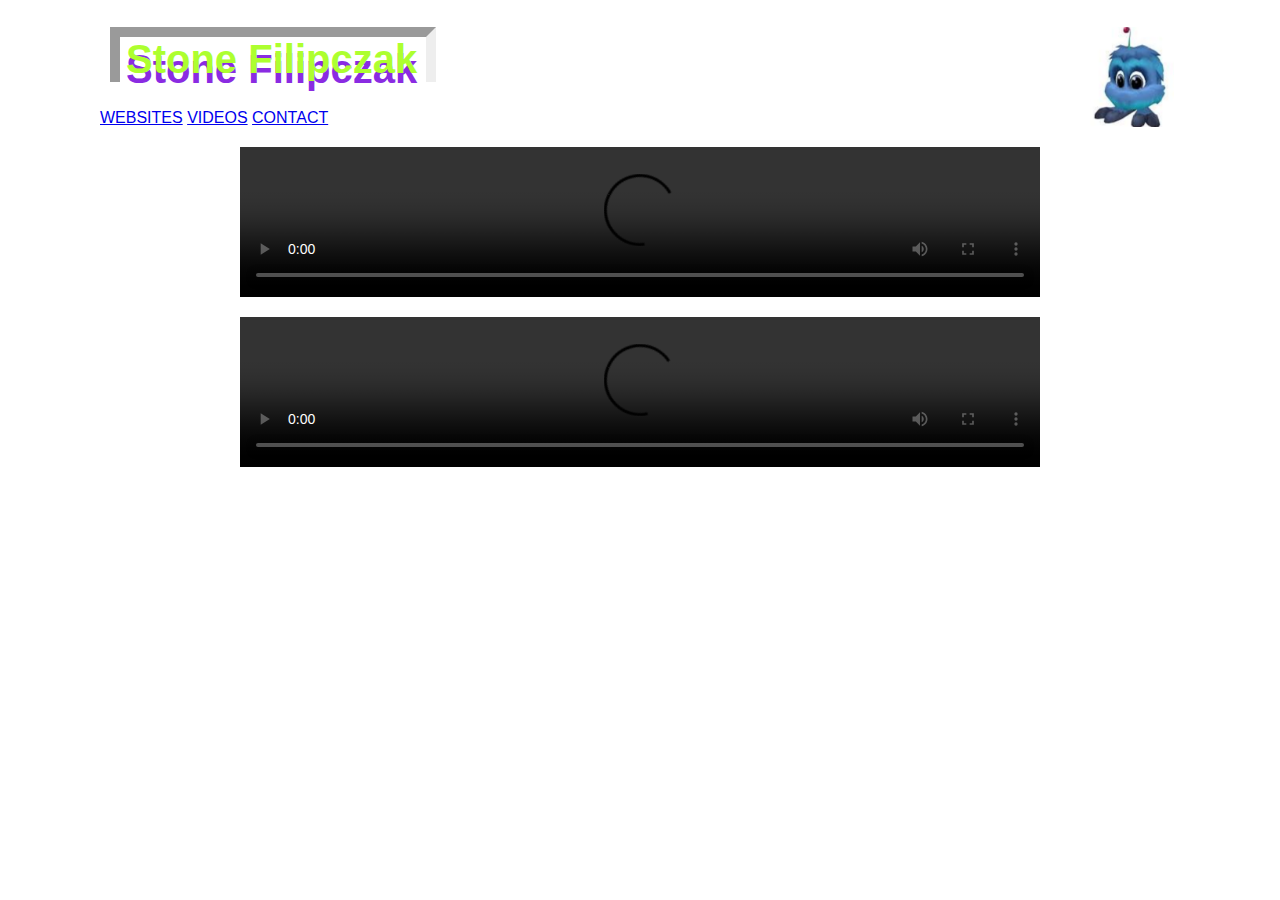
==== videos.html @ 55a5d5df "Add files via upload" ====
<!DOCTYPE html>
<html lang="">
  <head>
    <meta charset="utf-8" />
    <meta name="viewport" content="width=device-width, initial-scale=1.0" />
    <title>Stone Filipczak</title>
    <link
      rel="stylesheet"
      type="text/css"
      href="app.css"
      media="screen, projection"
    />
    <script src="./p5.min.js"></script>
    <script src="app.js"></script>
    <link
      href="https://fonts.googleapis.com/css?family=Bungee+Shade&display=swap"
      rel="stylesheet"
    />
  </head>
  <body>
    <!-- <a href="https://github.com/stoneFilipczak/portfolio" class="github-corner" aria-label="View source on GitHub"><svg width="80" height="80" viewBox="0 0 250 250" style="fill:#151513; color:#fff; position: absolute; top: 0; border: 0; right: 0;" aria-hidden="true"><path d="M0,0 L115,115 L130,115 L142,142 L250,250 L250,0 Z"></path><path d="M128.3,109.0 C113.8,99.7 119.0,89.6 119.0,89.6 C122.0,82.7 120.5,78.6 120.5,78.6 C119.2,72.0 123.4,76.3 123.4,76.3 C127.3,80.9 125.5,87.3 125.5,87.3 C122.9,97.6 130.6,101.9 134.4,103.2" fill="currentColor" style="transform-origin: 130px 106px;" class="octo-arm"></path><path d="M115.0,115.0 C114.9,115.1 118.7,116.5 119.8,115.4 L133.7,101.6 C136.9,99.2 139.9,98.4 142.2,98.6 C133.8,88.0 127.5,74.4 143.8,58.0 C148.5,53.4 154.0,51.2 159.7,51.0 C160.3,49.4 163.2,43.6 171.4,40.1 C171.4,40.1 176.1,42.5 178.8,56.2 C183.1,58.6 187.2,61.8 190.9,65.4 C194.5,69.0 197.7,73.2 200.1,77.6 C213.8,80.2 216.3,84.9 216.3,84.9 C212.7,93.1 206.9,96.0 205.4,96.6 C205.1,102.4 203.0,107.8 198.3,112.5 C181.9,128.9 168.3,122.5 157.7,114.1 C157.9,116.9 156.7,120.9 152.7,124.9 L141.0,136.5 C139.8,137.7 141.6,141.9 141.8,141.8 Z" fill="currentColor" class="octo-body"></path></svg></a><style>.github-corner:hover .octo-arm{animation:octocat-wave 560ms ease-in-out}@keyframes octocat-wave{0%,100%{transform:rotate(0)}20%,60%{transform:rotate(-25deg)}40%,80%{transform:rotate(10deg)}}@media (max-width:500px){.github-corner:hover .octo-arm{animation:none}.github-corner .octo-arm{animation:octocat-wave 560ms ease-in-out}}</style> -->
    <nav>
      <div id="header">
        <h1>Stone Filipczak</h1>
      </div>
      <div id="buttons">
        <span onclick="aboutClick()"><a href="./index.html">WEBSITES</a></span>
        <span><a href="./videos.html">VIDEOS</a></span>
        <span><a href="mailto:stonefilipczak@protonmail.com">CONTACT</a></span>
      </div>
    </nav>
    <div id="videobox">
      <video width="100%" controls>
        <source src="./vid/amygdala.mp4" type="video/mp4" />
        <!-- <source src="movie.ogg" type="video/ogg"> -->
        Your browser does not support the video tag.
      </video>
      <video width="100%" controls>
        <source src="./vid/nonviolent.mp4" type="video/mp4" />
        <!-- <source src="movie.ogg" type="video/ogg"> -->
        Your browser does not support the video tag.
      </video>
    </div>

    <!-- <div class="contact">
      
      <a href="mailto:stonefilipczak@protonmail.com">stonefilipczak@protonmail.com</a>
    </div> -->
  </body>
</html>
---- app.css ----
body {
  padding: 0;
  margin: 0;
  font-family: Helvetica, sans-serif;
  max-width: 1080px;
  margin-left: auto;
  margin-right: auto;
}
<<<<<<< HEAD

#videobox {
  justify-content: center;

  display: block;
}

video {
  max-width: 800px;
  margin: 20px;
  margin-left: auto;
  margin-right: auto;
  display: block;
}

nav {
  background-image: url("img/pet.png");
  background-position: right;
  background-size: 90px;
  background-repeat: no-repeat;
}

h1 {
  text-align: left;
  /* font-family: "Bungee Shade", cursive; */
  margin-left: 10px;
  font-size: 40px;
  width: 300px;
  color: greenyellow;
  border: 10px inset;
  border-bottom: none;
  text-shadow: blueviolet 0px 10px;
  padding-left: 6px;
=======
h1 {
  text-align: center;
  font-family: "Bungee Shade", cursive;
  font-size: 60px;
  width: 100%;
  height: 60px;
>>>>>>> 33512b81536e78b0b4b2b9e7e28259028e60d436
}
#bars {
  margin-top: 20px;
  height: 300px;
}
#bars:hover {
  cursor: none;
}
#buttons {
  float: center;
  margin: 10px;
}
span {
  margin: 10px;
  margin-left: 0px;
  font-weight: bold;
  animation: unshadow 0.5s;
}
@keyframes unshadow {
  from {
    /* text-shadow: 0px 20px black; */
    color: grey;
  }
  to {
    color: black;
    /* text-shadow: none;
    }*/
  }
}
span:hover {
  color: grey;
  cursor: pointer;
  /* text-shadow: 0px 20px black; */
  animation: shadow 0.2s;
}
@keyframes shadow {
  from {
    color: black;
    /* text-shadow: none; */
  }
  to {
    /* text-shadow: 0px 20px black; */
    color: grey;
  }
}
#about {
  height: 290px;
<<<<<<< HEAD
  /* align-content: center; */
  text-align: right;
=======
  align-content: center;
  text-align: center;
>>>>>>> 33512b81536e78b0b4b2b9e7e28259028e60d436
  background-color: black;
  /* border-style: solid;
    border-width: 15px; */

  overflow: hidden;
  animation: out 0.5s;
<<<<<<< HEAD
  align-items: center;
=======
>>>>>>> 33512b81536e78b0b4b2b9e7e28259028e60d436
}
#about:hover {
  background-color: white;
  animation: in 0.5s;
  color: black;
}

.show {
  color: white;
}

.show:link {
  color: white;
}

@keyframes in {
  0% {
    background-color: black;
  }

  100% {
    background-color: white;
  }
}
@keyframes out {
  0% {
    background-color: white;
  }

  100% {
    background-color: black;
  }
}
#blurb {
  margin: 20px;
<<<<<<< HEAD
  font-size: 15px;
  font-weight: bold;
  margin-top: 30px;
  width: 200px;
  text-align: left;
  border-left: 20px solid black;
  padding-left: 7px;
=======
  font-size: 30px;
  font-weight: bold;
  margin-top: 30px;
>>>>>>> 33512b81536e78b0b4b2b9e7e28259028e60d436
}
.piece {
  height: 600px;
  background-color: black;

  margin-top: -30px;
}
.piece:hover {
  background-color: white;

  color: black;
}
.arrow {
  font-size: 90px;
  animation: bob 1s linear alternate infinite;
}
.contact {
  font-size: 30px;
  align-content: center;
  text-align: center;
  background-color: black;
  color: white;
  height: 666px;

  background-image: url("img/black.png");
  background-position: bottom;
  background-size: contain;
  background-repeat: no-repeat;
  animation: imageOut 0.5s;
}

.contact a {
  position: relative;
  top: 600px;
  font-weight: bold;
}
.contact:hover {
  background-color: white;
  color: black;

  background-image: url("img/white.png");
  animation: imageIn 0.5s;
}
@keyframes imageIn {
  from {
    color: white;
    background-color: black;
    background-image: url("img/black.png");
  }
  to {
    color: black;
    background-color: white;
    background-image: url("img/white.png");
  }
}
@keyframes imageOut {
  from {
    color: black;
    background-color: white;
    background-image: url("img/white.png");
  }
  to {
    color: white;
    background-color: black;
    background-image: url("img/black.png");
  }
}

@keyframes bob {
  from {
    margin-top: 0px;
  }
  to {
    margin-top: 40px;
  }
}

.gameboy {
  background-image: url("img/gameboy-invert.png");
  background-position: right;
  background-size: 350px;
  background-repeat: no-repeat;
  animation: gameboy 0.5s;
}

.gameboy:hover {
  background-image: url("img/gameboy.png");
  animation: gameboyinvert 0.5s;
  color: black;
}

@keyframes gameboyinvert {
  from {
    background-color: black;
    background-image: url("img/gameboy-invert.png");
  }
  to {
    background-color: white;
    background-image: url("img/gameboy.png");
  }
}

@keyframes gameboy {
  from {
    background-color: white;
    background-image: url("img/gameboy.png");
  }

  to {
    background-color: black;
    background-image: url("img/gameboy-invert.png");
  }
}

.adventure {
  background-image: url("img/adventure-invert.png");
  background-position: right;
  background-size: 500px;
  background-repeat: no-repeat;
  animation: adventure 0.5s;
}

.adventure:hover {
  background-image: url("img/adventure.png");
  animation: adventureinvert 0.5s;
  color: black;
}

@keyframes adventureinvert {
  from {
    background-color: black;
    background-image: url("img/adventure-invert.png");
  }
  to {
    background-color: white;
    background-image: url("img/adventure.png");
  }
}

@keyframes adventure {
  from {
    background-color: white;
    background-image: url("img/adventure.png");
  }

  to {
    background-color: black;
    background-image: url("img/adventure-invert.png");
  }
}

.gutfauna {
  background-image: url("img/gutfauna-invert.png");
  background-position: right;
  background-size: 500px;
  background-repeat: no-repeat;
  animation: gutfauna 0.5s;
}

.gutfauna:hover {
  background-image: url("img/gutfauna.png");
  animation: gutfaunainvert 0.5s;
  color: black;
}

@keyframes gutfaunainvert {
  from {
    background-color: black;
    background-image: url("img/gutfauna-invert.png");
  }
  to {
    background-color: white;
    background-image: url("img/gutfauna.png");
  }
}

@keyframes gutfauna {
  from {
    background-color: white;
    background-image: url("img/gutfauna.png");
  }

  to {
    background-color: black;
    background-image: url("img/gutfauna-invert.png");
  }
}

.info {
  width: 40%;
  margin: 20px;
  padding-top: 120px;
}

<<<<<<< HEAD
h2 {
  font-size: 15px;
  font-weight: bold;
  margin-top: 30px;
  width: 200px;
  text-align: left;
  border-left: 20px solid black;
  padding-left: 7px;
}

a:hover {
  color: orange;
  text-shadow: 0px 10px black;
}

a {
  color: black;
  text-decoration: none;
=======
a:hover {
  color: green;
}
a {
  color: black;
>>>>>>> 33512b81536e78b0b4b2b9e7e28259028e60d436
}
h4 {
  font-size: 22px;
}

<<<<<<< HEAD
/* @media screen and (max-width: 790px) {
=======
@media screen and (max-width: 790px) {
>>>>>>> 33512b81536e78b0b4b2b9e7e28259028e60d436
  .info {
    width: 30%;
    text-align: center;
  }
<<<<<<< HEAD
} */

@media screen and (max-width: 710px) {
  h2 {
    margin-left: 30%;
  }
  .info {
    width: 100%;
    text-align: center;
=======
  h1 {
    font-size: 45px;
  }
}

@media screen and (max-width: 710px) {
  .info {
    width: 100%;

>>>>>>> 33512b81536e78b0b4b2b9e7e28259028e60d436
    font-size: 12px;
    margin: 0px;
    padding-top: 400px;
  }
  .adventure {
    background-size: 350px;
    background-position: 50% 10%;
  }
  .gameboy {
    background-position: 50% 5%;
    background-size: 250px;
  }
  .gutfauna {
    background-position: 50% 20%;
    background-size: 370px;
  }

  .arrow {
    font-size: 60px;
  }
  h4 {
    font-size: 20px;
    margin-top: 0px;
  }
  .contact {
    height: 450px;
  }
  .contact a {
    top: 400px;
    font-size: 20px;
  }
<<<<<<< HEAD
=======
  h1 {
    font-size: 40px;
    padding-top: 20px;
    padding-bottom: 20px;
  }
>>>>>>> 33512b81536e78b0b4b2b9e7e28259028e60d436
}
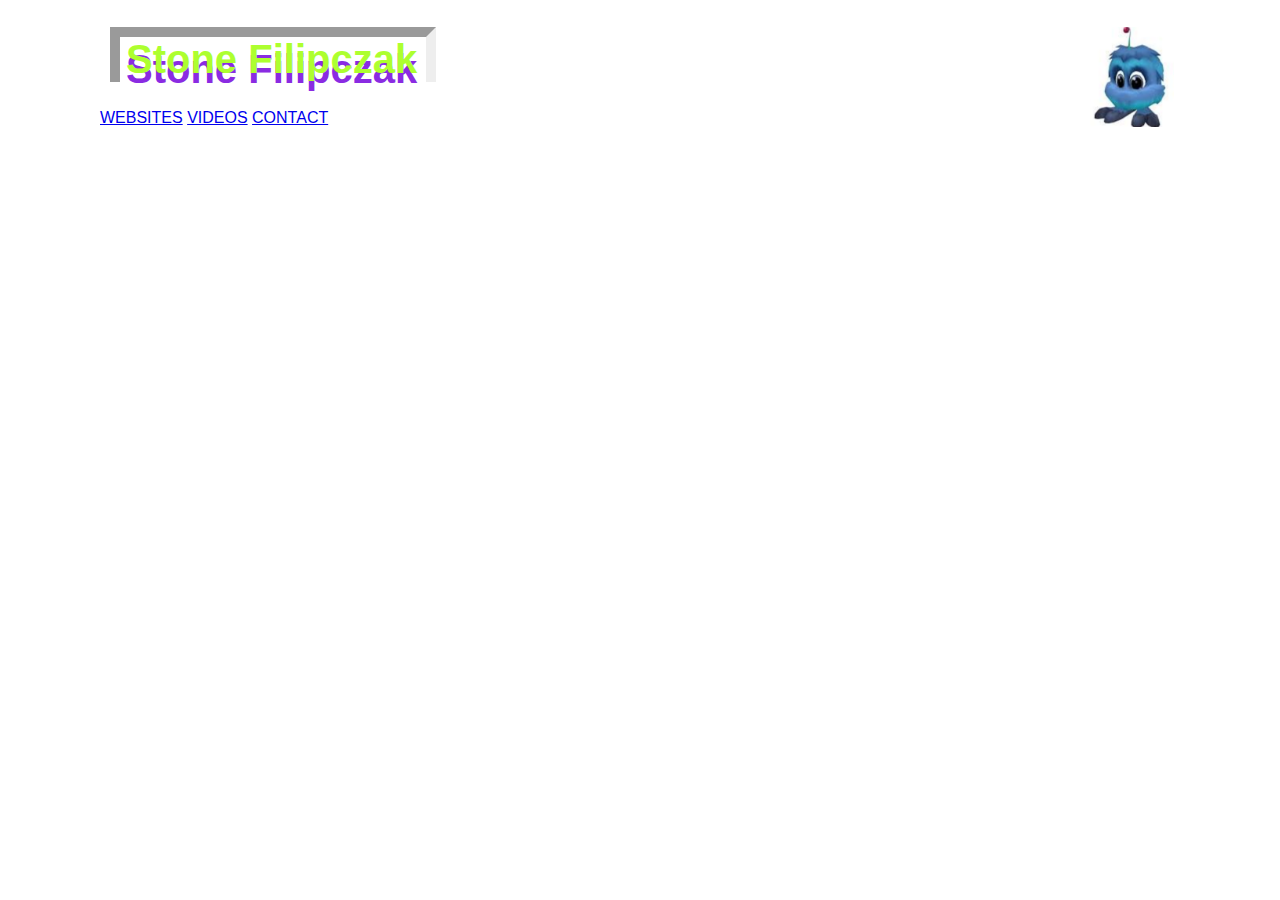
==== commit 46d554f8: "youtube" ====
--- a/videos.html
+++ b/videos.html
@@ -30,16 +30,29 @@
       </div>
     </nav>
     <div id="videobox">
-      <video width="100%" controls>
+      <!-- <video width="100%" controls>
         <source src="./vid/amygdala.mp4" type="video/mp4" />
-        <!-- <source src="movie.ogg" type="video/ogg"> -->
+        <source src="movie.ogg" type="video/ogg">
         Your browser does not support the video tag.
-      </video>
-      <video width="100%" controls>
-        <source src="./vid/nonviolent.mp4" type="video/mp4" />
-        <!-- <source src="movie.ogg" type="video/ogg"> -->
-        Your browser does not support the video tag.
-      </video>
+      </video> -->
+      <iframe
+        class="video"
+        width="560"
+        height="315"
+        src="https://www.youtube.com/embed/40smKhpW5Uc"
+        frameborder="0"
+        allow="accelerometer; autoplay; encrypted-media; gyroscope; picture-in-picture"
+        allowfullscreen
+      ></iframe>
+      <iframe
+        class="video"
+        width="560"
+        height="315"
+        src="https://www.youtube.com/embed/LyzJK9LrOco"
+        frameborder="0"
+        allow="accelerometer; autoplay; encrypted-media; gyroscope; picture-in-picture"
+        allowfullscreen
+      ></iframe>
     </div>
 
     <!-- <div class="contact">
